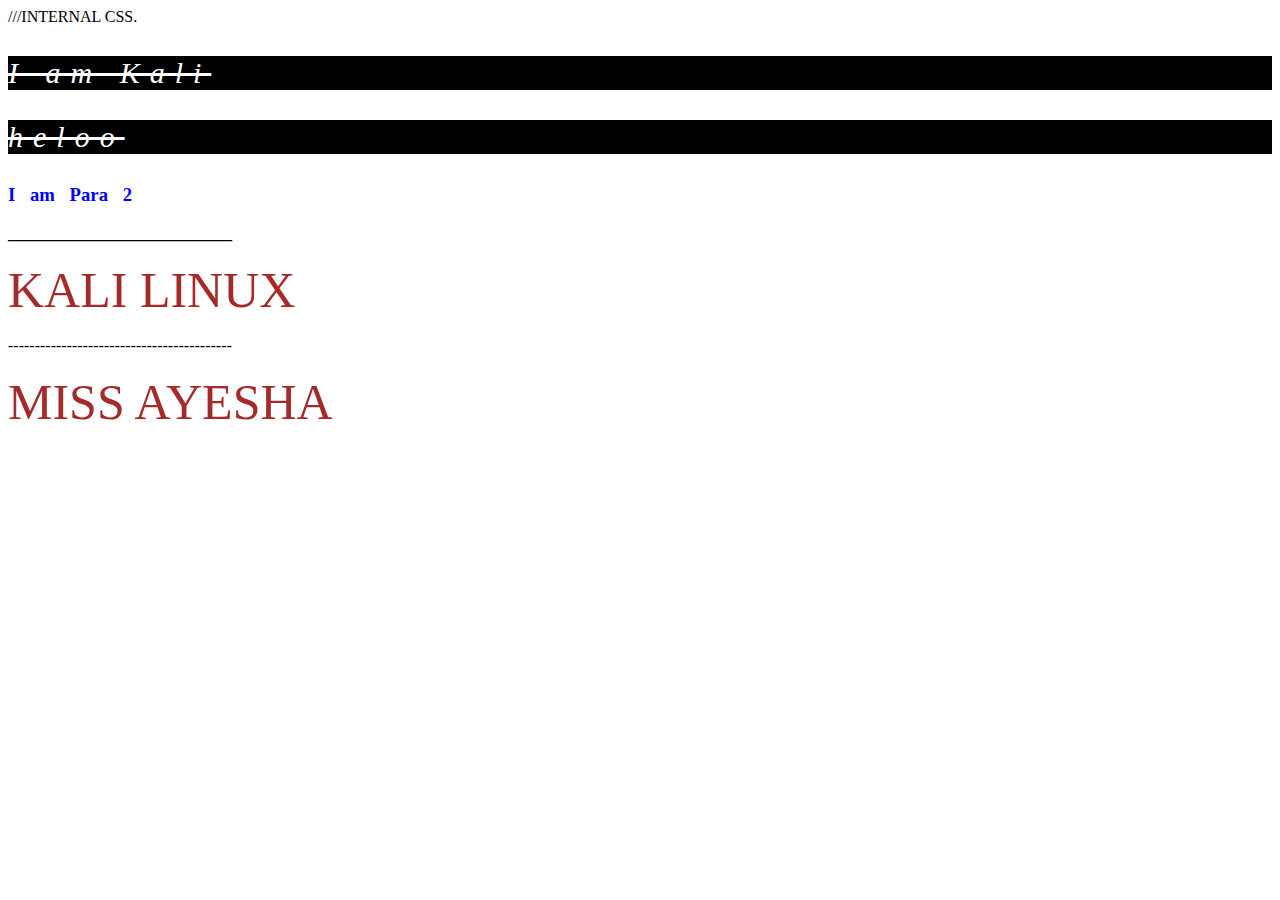
==== index2.html @ 54889309 "Learn Css" ====
<!DOCTYPE html>
<html lang="en">
<head>
    <meta charset="UTF-8">
    <meta name="viewport" content="width=device-width, initial-scale=1.0">
    <title>Document</title>

    ///INTERNAL CSS.
    <style> 
          p{
            color:white;
            font-size: 30px;
            font-style: italic;
            text-decoration: line-through;
            letter-spacing: 10px;
            background-color: black;
          }
          h3{
            color: blue;
            word-spacing: 10px;
          }
          p1{
             font-size: 50px;
             color: brown;
          }

    </style>
        
        <link rel="stylesheet" href="./style.css">

</head>
<body>

    <!-- //Inline Tags...................
    <p style="color:red;font-size: 30px; font-style: oblique; text-decoration: line-through;">Hello I am Prem Kumar</p>
    <h3 style="color: greenyellow;">I am second paragraph</h3> -->

     <p>I am Kali</p>
     <p>heloo</p>
     <h3>I am Para 2</h3>
     <b>____________________________</b> <br><br>
     
     <p1>KALI LINUX</p1><br><br>
     ------------------------------------------ <br><br>
     <p2>MISS AYESHA </p2>

</body>
</html>
---- style.css ----
/* //external css */

p2{
     font-size: 50px;
     color: brown;
     

}
     
    


}
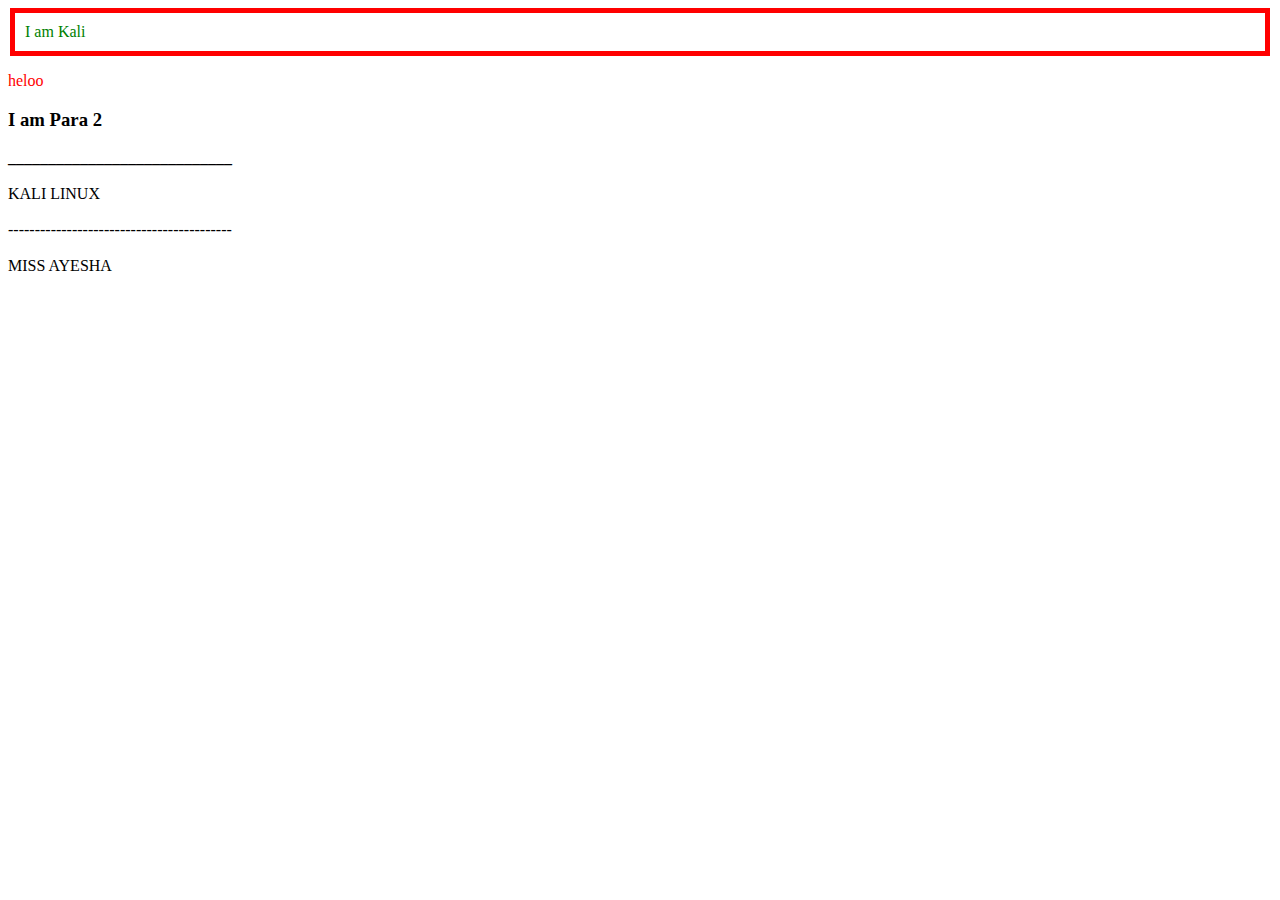
==== commit 48745a8b: "Updated" ====
--- a/index2.html
+++ b/index2.html
@@ -1,48 +1,53 @@
-<!DOCTYPE html>
-<html lang="en">
-<head>
-    <meta charset="UTF-8">
-    <meta name="viewport" content="width=device-width, initial-scale=1.0">
-    <title>Document</title>
-
-    ///INTERNAL CSS.
-    <style> 
-          p{
-            color:white;
-            font-size: 30px;
-            font-style: italic;
-            text-decoration: line-through;
-            letter-spacing: 10px;
-            background-color: black;
-          }
-          h3{
-            color: blue;
-            word-spacing: 10px;
-          }
-          p1{
-             font-size: 50px;
-             color: brown;
-          }
-
-    </style>
-        
-        <link rel="stylesheet" href="./style.css">
-
-</head>
-<body>
-
-    <!-- //Inline Tags...................
-    <p style="color:red;font-size: 30px; font-style: oblique; text-decoration: line-through;">Hello I am Prem Kumar</p>
-    <h3 style="color: greenyellow;">I am second paragraph</h3> -->
-
-     <p>I am Kali</p>
-     <p>heloo</p>
-     <h3>I am Para 2</h3>
-     <b>____________________________</b> <br><br>
-     
-     <p1>KALI LINUX</p1><br><br>
-     ------------------------------------------ <br><br>
-     <p2>MISS AYESHA </p2>
-
-</body>
+<!DOCTYPE html>
+<html lang="en">
+<head>
+    <meta charset="UTF-8">
+    <meta name="viewport" content="width=device-width, initial-scale=1.0">
+    <title>Document</title>
+
+    <!-- ///INTERNAL CSS.
+    <style> 
+          p{
+            color:white;
+            font-size: 30px;
+            font-style: italic;
+            text-decoration: line-through;
+            letter-spacing: 10px;
+            background-color: black;
+          }
+          h3{
+            color: blue;
+            word-spacing: 10px;
+          }
+          p1{
+             font-size: 50px;
+             color: brown;
+          }
+
+    </style> -->
+        
+        <link rel="stylesheet" href="./style.css">
+
+</head>
+<body>
+
+    <!-- //Inline Tags...................
+    <p style="color:red;font-size: 30px; font-style: oblique; text-decoration: line-through;">Hello I am Prem Kumar</p>
+    <h3 style="color: greenyellow;">I am second paragraph</h3> -->
+
+
+    <!-- Css three types=> inline,internal,external  -->
+     <!-- property:value; -->
+      <!-- selectors :- element/tag, id(#), class (.) -->
+
+     <p class="para1">I am Kali</p>
+     <p id="para2">heloo</p>
+     <h3>I am Para 2</h3>
+     <b>____________________________</b> <br><br>
+     
+     <p1>KALI LINUX</p1><br><br>
+     ------------------------------------------ <br><br>
+     <p2>MISS AYESHA </p2>
+
+</body>
 </html>--- a/style.css
+++ b/style.css
@@ -1,13 +1,27 @@
-/* //external css */
-
-p2{
-     font-size: 50px;
-     color: brown;
-     
-
-}
-     
-    
-
-
-}+/* //external css */
+
+/* p2{
+     font-size: 50px;
+     color: brown;
+     
+
+} */
+ 
+#para2
+{
+     color: red;
+}
+
+.para1{
+     color: green;
+     /* border-width: 8px;
+     border-style: double;
+     border-color: black; */
+
+     border: 5px solid red;  /*thikness,style,color -this sequence will be follow */
+     
+     /*Box MOdel*/
+     padding: 10px;
+     margin: 2px;
+}
+    
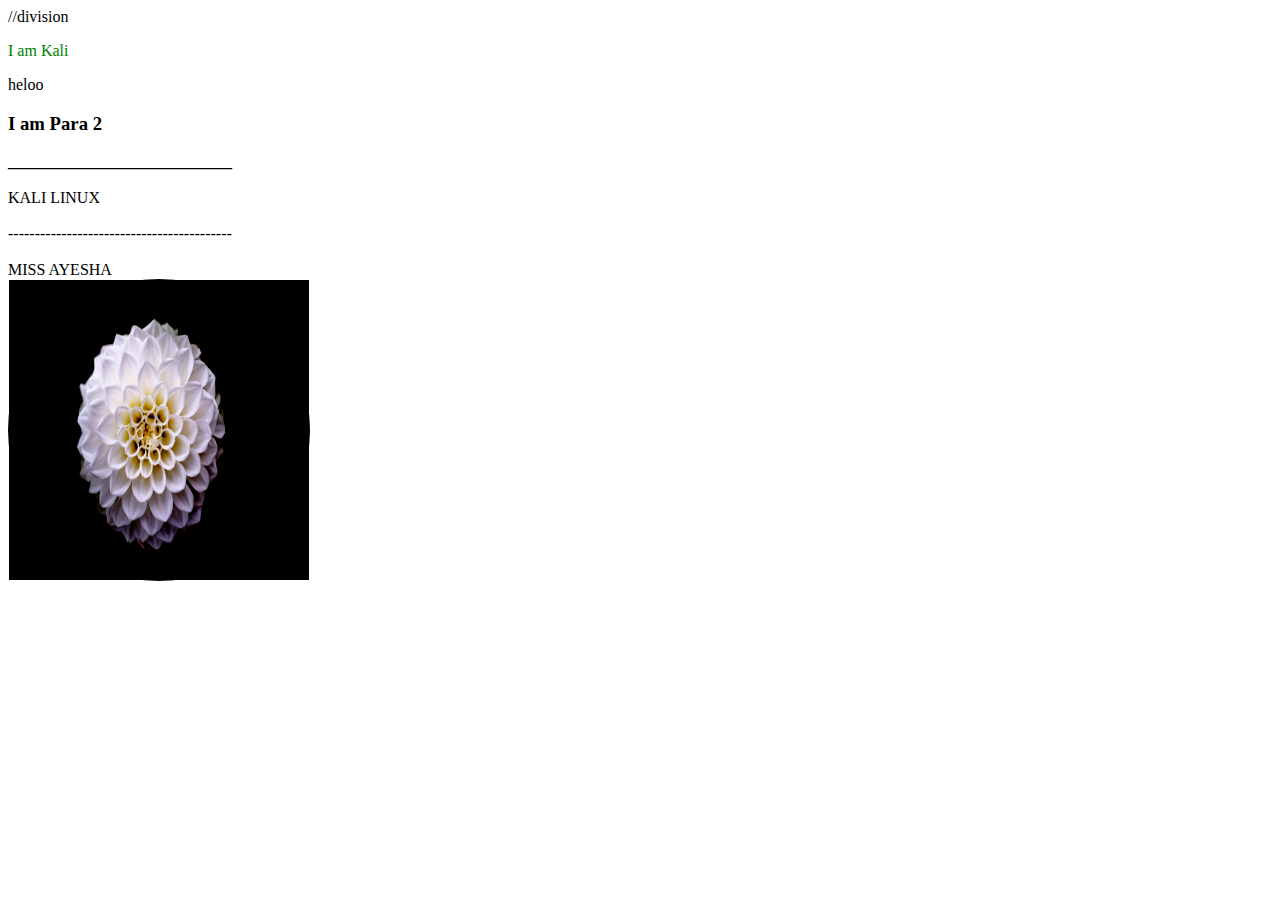
==== commit fe94132d: "new" ====
--- a/index2.html
+++ b/index2.html
@@ -39,15 +39,32 @@
     <!-- Css three types=> inline,internal,external  -->
      <!-- property:value; -->
       <!-- selectors :- element/tag, id(#), class (.) -->
+  <div id="main">  //division
 
      <p class="para1">I am Kali</p>
      <p id="para2">heloo</p>
      <h3>I am Para 2</h3>
+
+  
+
      <b>____________________________</b> <br><br>
      
      <p1>KALI LINUX</p1><br><br>
      ------------------------------------------ <br><br>
      <p2>MISS AYESHA </p2>
+  </div>
+
+
+    <div id="main2">
+         
+         <img calss="image" src="./1.jpg" alt="baby image" width="100%" height="100%">
+
+
+    </div>
+
+
+
+
 
 </body>
 </html>--- a/style.css
+++ b/style.css
@@ -6,10 +6,15 @@
      
 
 } */
+
+#main
+  {
+     background-color:rgb(rgba(185, 32, 32, 0.788), green, blue);
+  }
  
 #para2
 {
-     color: red;
+     /* color: red; */
 }
 
 .para1{
@@ -18,10 +23,35 @@
      border-style: double;
      border-color: black; */
 
-     border: 5px solid red;  /*thikness,style,color -this sequence will be follow */
+     /* border: 5px solid red;  thikness,style,color -this sequence will be follow */
      
      /*Box MOdel*/
-     padding: 10px;
+     /* padding: 10px;
      margin: 2px;
+     background-color: aquamarine;
+     text-align: center;
+     border-radius: 20px; */
 }
+
+#main2
+  {
+     width: 300px;
+     height: 300px;
+     border: 1px solid black;
+     border-radius: 50%;
+     
+     /* background-color: beige;
+     border-radius: 20px;
+     border-width: 10px;
+     border-color: black;
+     text-align: center; */
+
+
+
+
+  }
+  .image
+   {
+     border-radius: 50%;
+   }
     
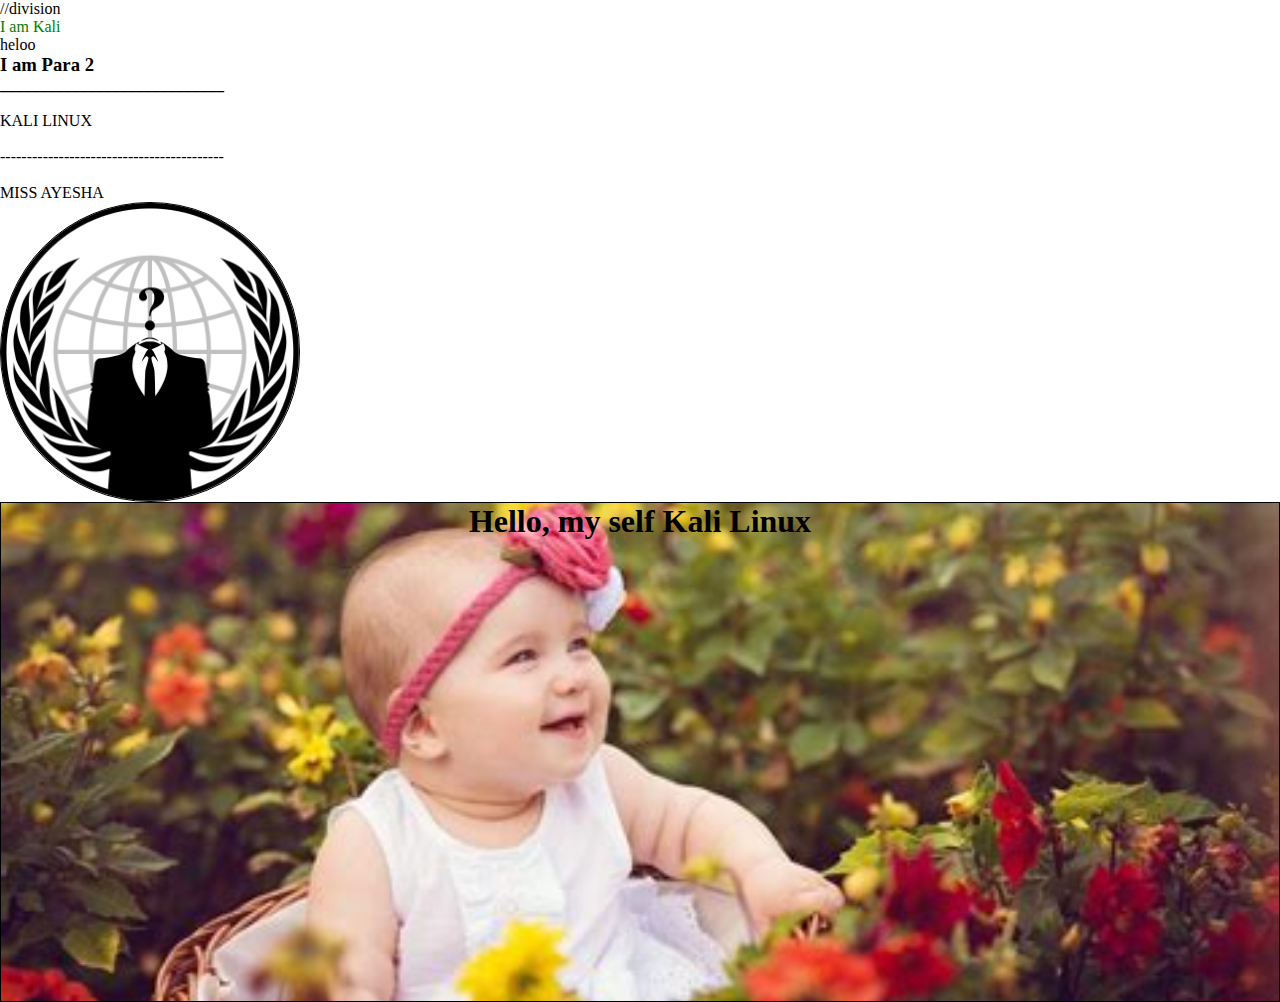
==== commit 7f11c299: "update" ====
--- a/index2.html
+++ b/index2.html
@@ -27,6 +27,7 @@
     </style> -->
         
         <link rel="stylesheet" href="./style.css">
+        <link rel="icon" href="./1.jpg">
 
 </head>
 <body>
@@ -57,8 +58,14 @@
 
     <div id="main2">
          
-         <img calss="image" src="./1.jpg" alt="baby image" width="100%" height="100%">
+         <img calss="image" src="./j.png" alt="baby image" width="100%" height="100%">
 
+
+    </div>
+
+
+    <div class="main3">
+        <h1>Hello, my self Kali Linux</h1>
 
     </div>
 
--- a/style.css
+++ b/style.css
@@ -1,4 +1,10 @@
 /* //external css */
+
+*{
+     margin: 0px;
+     padding: 0px;
+     box-sizing: border-box;
+}
 
 /* p2{
      font-size: 50px;
@@ -55,3 +61,15 @@
      border-radius: 50%;
    }
     
+   .main3 
+       {
+          width: 100%;
+          height: 500px;
+          border: 1px solid black;
+          /* background-color: bisque; */
+          background-image: url(./beautifull.jpeg);
+          background-repeat: no-repeat;
+          background-size: cover;
+          background-position: center;
+          text-align: center;
+       }
